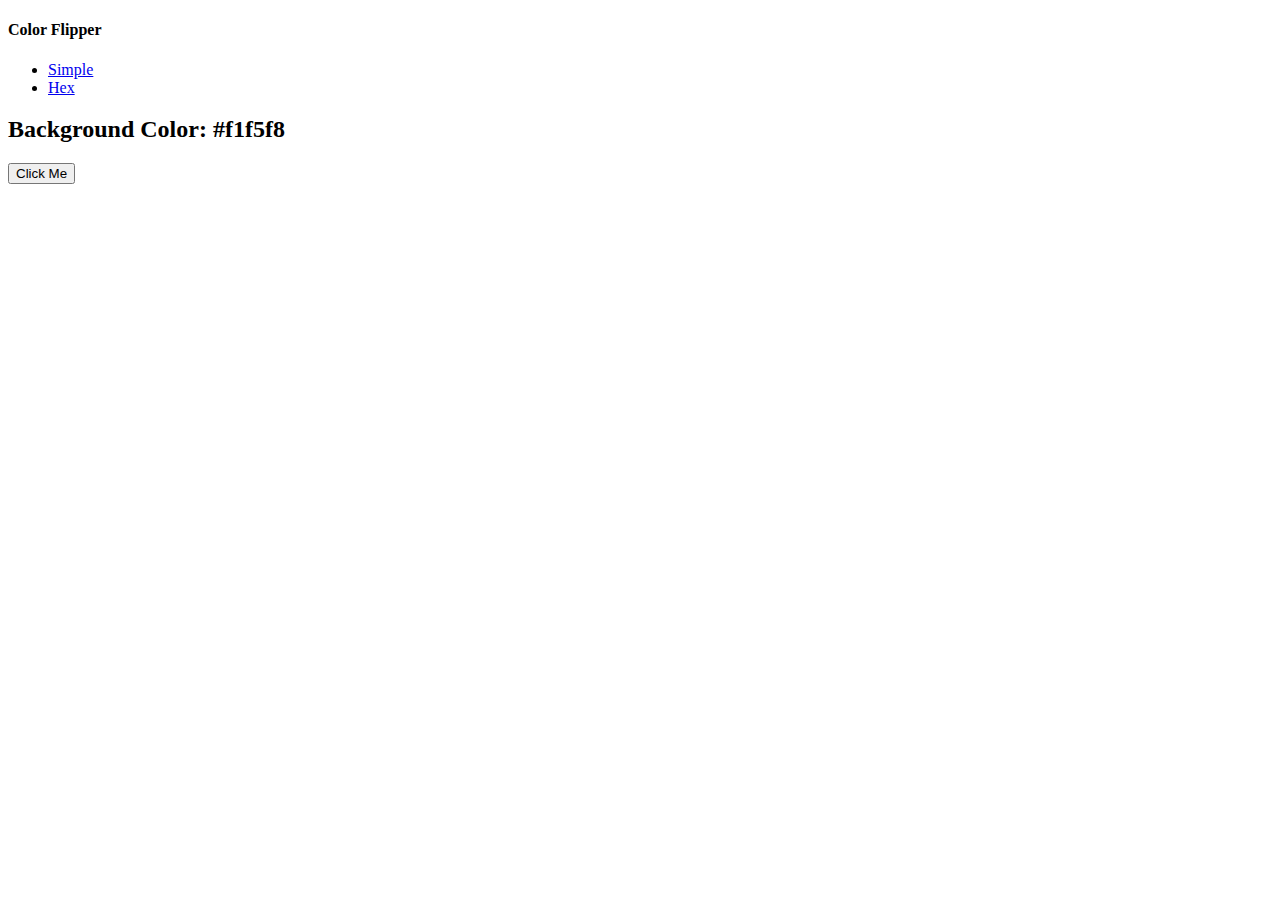
==== hex.html @ 26b13974 "hex complete" ====
<!DOCTYPE html>
<html lang="en">
<head>
    <meta charset="UTF-8">
    <meta http-equiv="X-UA-Compatible" content="IE=edge">
    <meta name="viewport" content="width=device-width, initial-scale=1.0">
    <link rel="stylesheet" href="styles.css">
    <title>Color Flipper || Hex</title>
</head>
<body>
    <nav>
        <div class="nav-center">
            <h4>Color Flipper</h4>
            <ul class="nav-links">
                <!-- Index -->
                <li>
                    <a href="index.html">Simple</a>
                </li>
                <!-- Hex -->
                <li>
                    <a href="hex.html">Hex</a>
                </li>
            </ul>
        </div>
    </nav>
    <main>
        <div class="container">
            <h2>Background Color: <span class="color">
               #f1f5f8 
            </span></h2>
            <button class="btn btn-hero" id="btn">Click Me</button>
        </div>
    </main>
    <!-- Javascript link -->
    <script src="hex.js"></script>
</body>
</html>
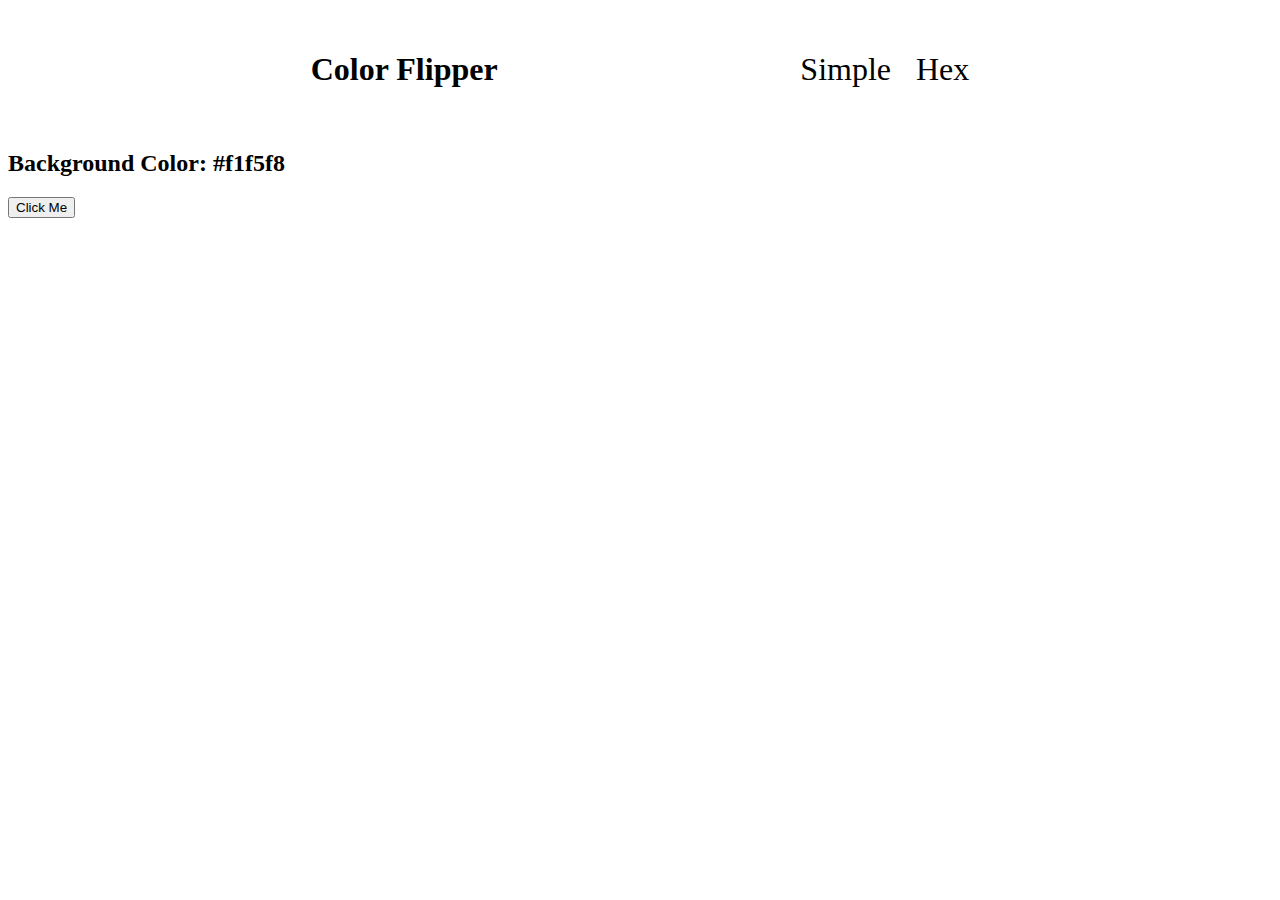
==== commit c9f6ab4d: "formatting nav bar" ====
--- a/hex.html
+++ b/hex.html
@@ -5,20 +5,20 @@
     <meta http-equiv="X-UA-Compatible" content="IE=edge">
     <meta name="viewport" content="width=device-width, initial-scale=1.0">
     <link rel="stylesheet" href="styles.css">
-    <title>Color Flipper || Hex</title>
+    <title>Color Flipper || Simple</title>
 </head>
 <body>
     <nav>
         <div class="nav-center">
-            <h4>Color Flipper</h4>
+            <h4 class="color-flipper">Color Flipper</h4>
             <ul class="nav-links">
                 <!-- Index -->
                 <li>
-                    <a href="index.html">Simple</a>
+                    <a href="index.html" class="simple">Simple</a>
                 </li>
                 <!-- Hex -->
                 <li>
-                    <a href="hex.html">Hex</a>
+                    <a href="hex.html" class="hex">Hex</a>
                 </li>
             </ul>
         </div>
--- a/styles.css
+++ b/styles.css
@@ -0,0 +1,45 @@
+nav {
+    background: white;
+    margin: 0;
+    padding: 0;
+}
+
+ul {
+    list-style-type: none;
+    margin: 0;
+    padding: 0;
+    display: flex;
+    flex-direction: row;
+    align-items: center;
+  }
+
+  .nav-center{
+    display: flex;
+    justify-content: space-evenly;
+  }
+
+  .color-flipper{
+    font-size: 2rem;
+  }
+
+  .simple{ 
+    padding-right: 25px;
+    font-size: 2rem;
+    text-decoration: none;
+    color: black;
+  }
+
+  .hex {
+    text-shadow: 20px;
+    font-size: 2rem;
+    text-decoration: none;
+    color: black;
+  }
+
+  .hex:focus {
+    color: lightblue;
+  }
+  .simple:focus {
+    color: lightblue;
+  }
+
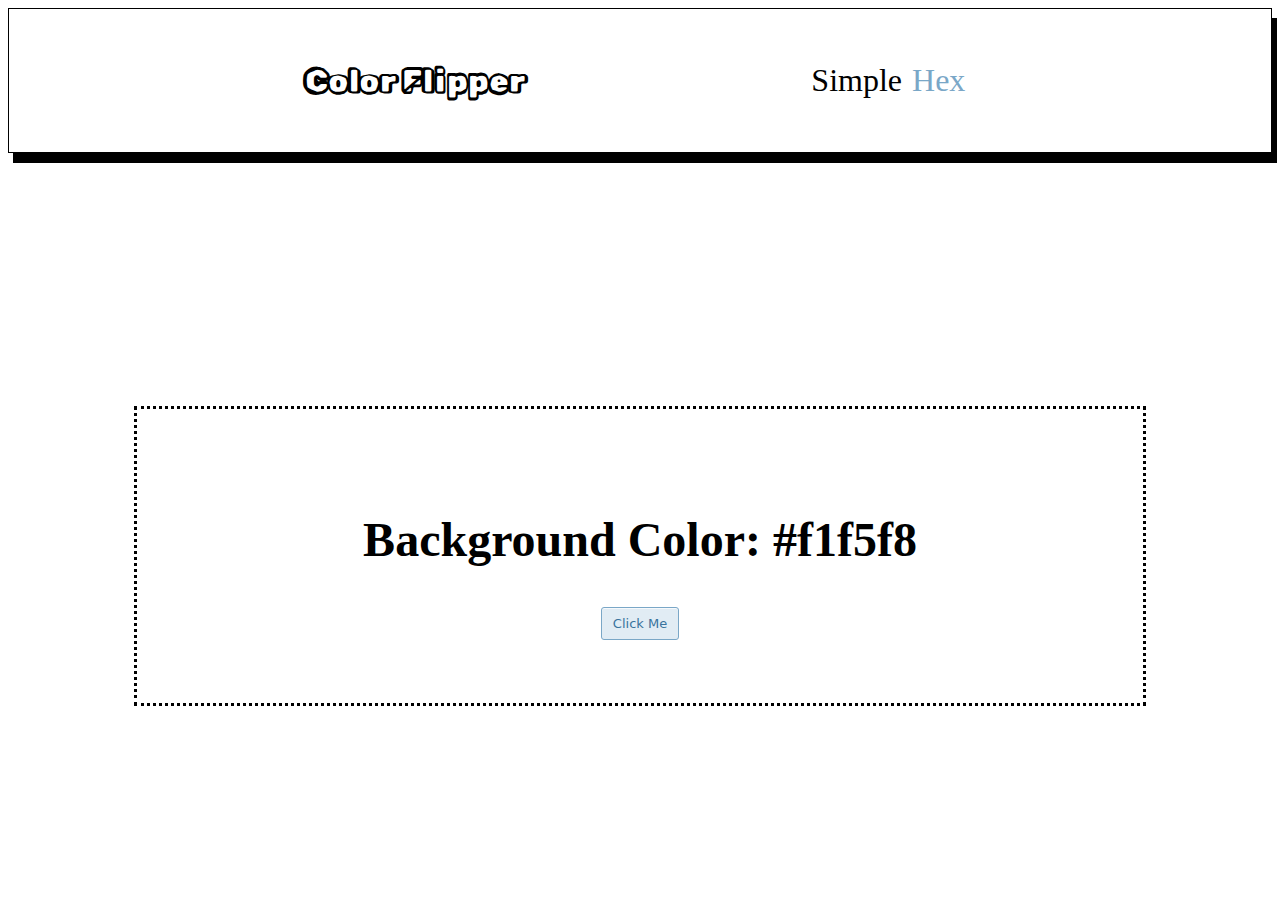
==== commit 6badef0e: "complete dec8" ====
--- a/hex.html
+++ b/hex.html
@@ -18,7 +18,7 @@
                 </li>
                 <!-- Hex -->
                 <li>
-                    <a href="hex.html" class="hex">Hex</a>
+                    <a href="hex.html" class="active" class="hex">Hex</a>
                 </li>
             </ul>
         </div>
--- a/styles.css
+++ b/styles.css
@@ -1,7 +1,17 @@
+@import url('https://fonts.googleapis.com/css2?family=Itim&family=Noto+Sans:wght@500&family=Roboto:wght@300&family=Rubik+Vinyl&display=swap');
+
+h2 {
+    font-size: 3rem;
+
+}
+
 nav {
     background: white;
     margin: 0;
     padding: 0;
+    border: 1px solid;
+    padding: 10px;
+    box-shadow: 5px 10px;
 }
 
 ul {
@@ -20,10 +30,11 @@
 
   .color-flipper{
     font-size: 2rem;
+    font-family: 'Rubik Vinyl', cursive;
+    color: black;
   }
 
   .simple{ 
-    padding-right: 25px;
     font-size: 2rem;
     text-decoration: none;
     color: black;
@@ -35,11 +46,77 @@
     text-decoration: none;
     color: black;
   }
+ 
 
-  .hex:focus {
-    color: lightblue;
-  }
-  .simple:focus {
-    color: lightblue;
+  .active {
+    color: #7aa7c7;
+    text-decoration: none;
+    text-shadow: 20px;
+    font-size: 2rem;
+    padding: 10px;
   }
 
+  main {
+    margin-top: 20%;
+  }
+
+  /* main section */
+
+.container {
+    display: flex;
+    background-color: white;
+    flex-direction: column;
+    align-items: center;
+    padding-top: 5%;
+    padding-bottom: 5%;
+    margin-left: 10%;
+    margin-right: 10%;
+    border-style: dotted;
+}
+
+
+/* button */
+/* CSS */
+.btn {
+  background-color: #e1ecf4;
+  border-radius: 3px;
+  border: 1px solid #7aa7c7;
+  box-shadow: rgba(255, 255, 255, .7) 0 1px 0 0 inset;
+  box-sizing: border-box;
+  color: #39739d;
+  cursor: pointer;
+  display: inline-block;
+  font-family: -apple-system,system-ui,"Segoe UI","Liberation Sans",sans-serif;
+  font-size: 13px;
+  font-weight: 400;
+  line-height: 1.15385;
+  margin: 0;
+  outline: none;
+  padding: 8px .8em;
+  position: relative;
+  text-align: center;
+  text-decoration: none;
+  user-select: none;
+  -webkit-user-select: none;
+  touch-action: manipulation;
+  vertical-align: baseline;
+  white-space: nowrap;
+}
+
+.btn:hover,
+.btn:focus {
+  background-color: #b3d3ea;
+  color: #2c5777;
+}
+
+.btn:focus {
+  box-shadow: 0 0 0 4px rgba(0, 149, 255, .15);
+}
+
+.btn:active {
+  background-color: #a0c7e4;
+  box-shadow: none;
+  color: #2c5777;
+}
+
+
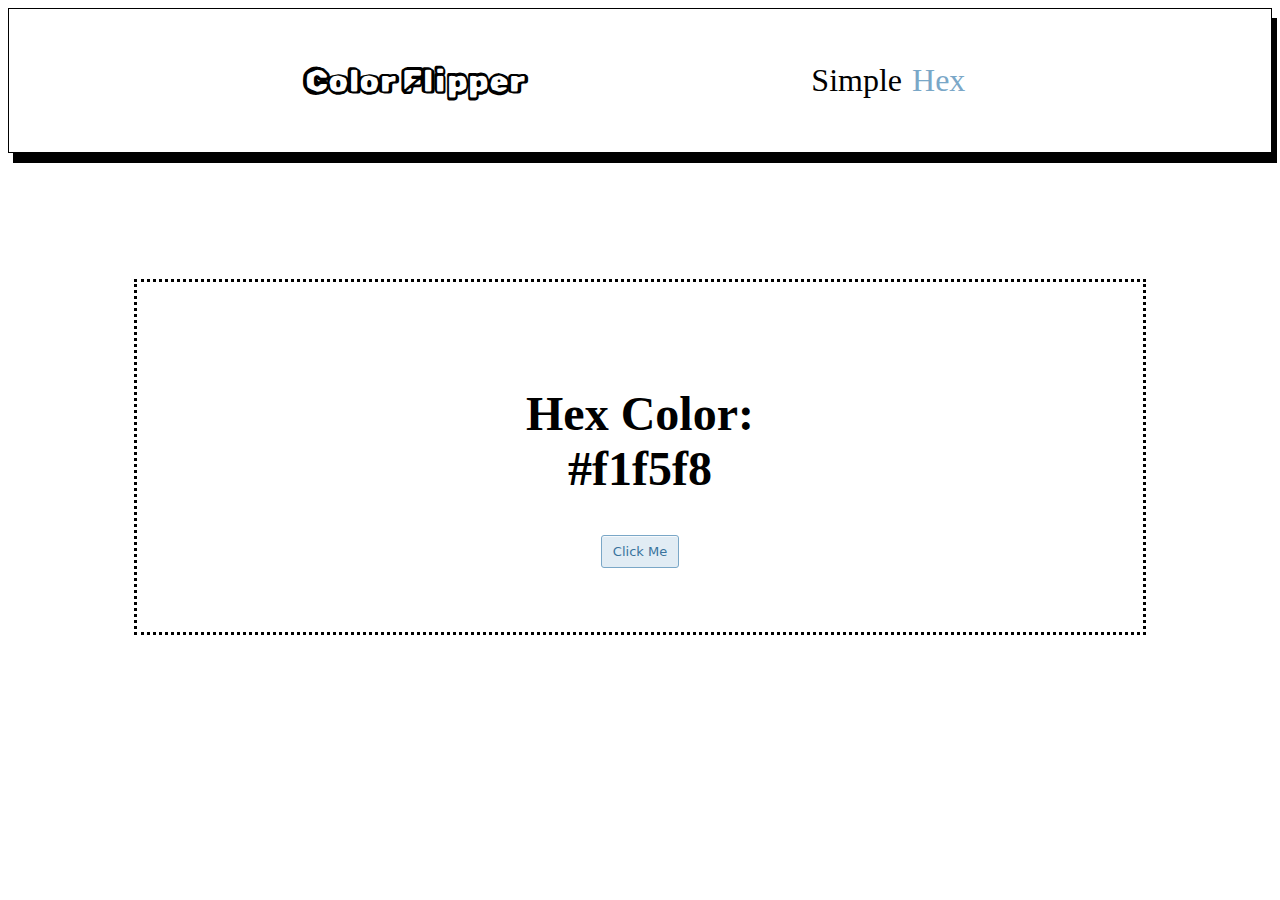
==== commit 1d3b20bd: "app.js reformatting" ====
--- a/hex.html
+++ b/hex.html
@@ -25,7 +25,7 @@
     </nav>
     <main>
         <div class="container">
-            <h2>Background Color: <span class="color">
+            <h2>Hex Color: <span class="color">
                #f1f5f8 
             </span></h2>
             <button class="btn btn-hero" id="btn">Click Me</button>
--- a/styles.css
+++ b/styles.css
@@ -2,7 +2,9 @@
 
 h2 {
     font-size: 3rem;
-
+    display: flex;
+    flex-direction: column;
+    align-items: center;
 }
 
 nav {
@@ -56,11 +58,11 @@
     padding: 10px;
   }
 
+  /* main section */
+
   main {
-    margin-top: 20%;
+    margin-top: 10%;
   }
-
-  /* main section */
 
 .container {
     display: flex;
